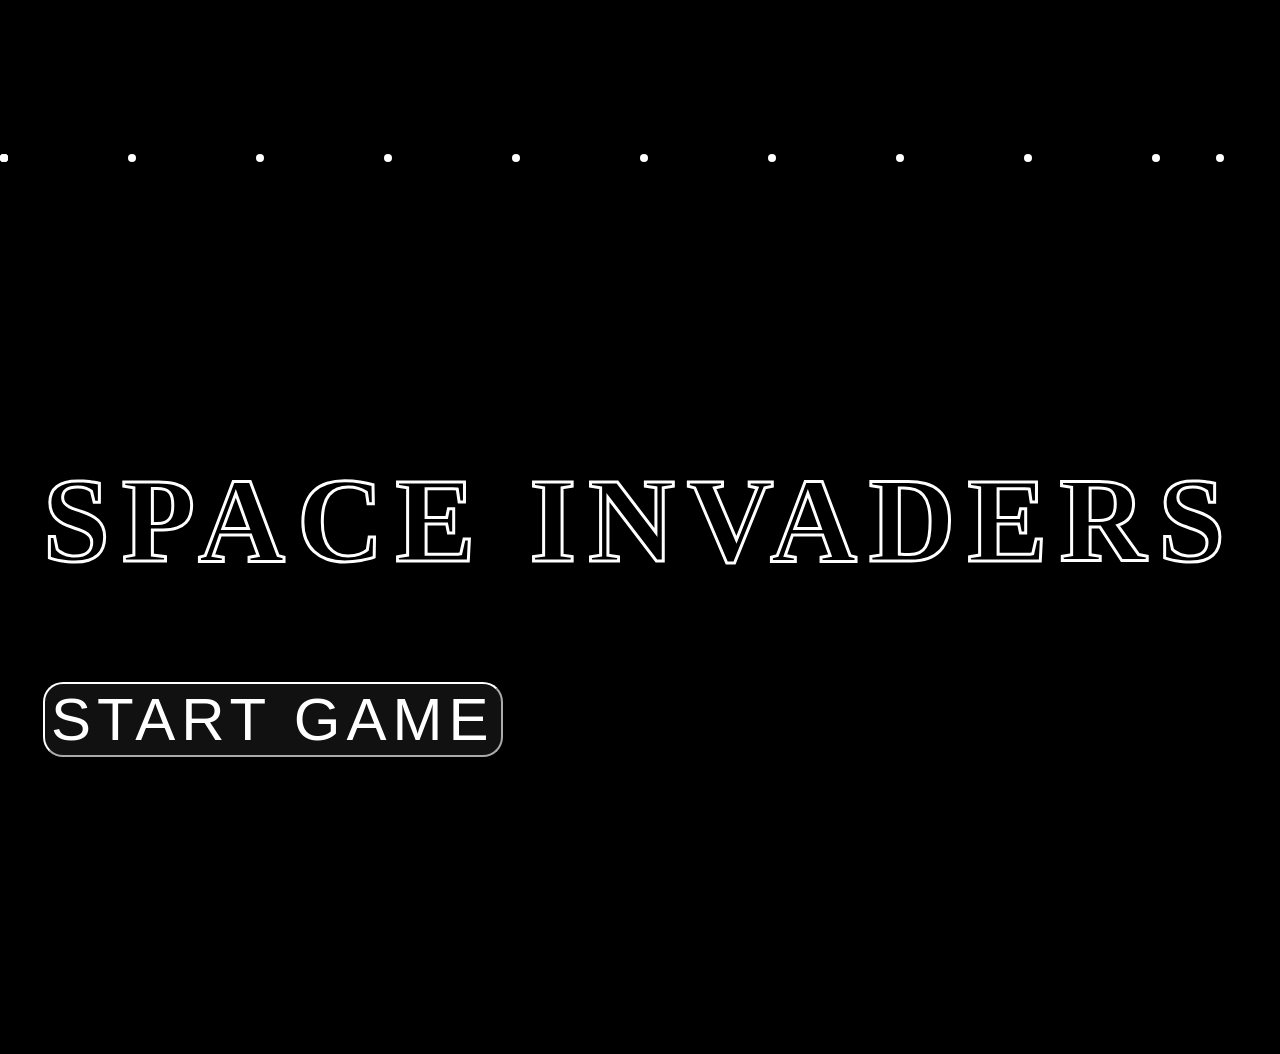
==== index.html @ b7bb2eca "Add files via upload" ====
<!DOCTYPE html>
<html lang="en">
<head>
    
    <title>Space_Invaders_Home_Page</title>
    <link rel="stylesheet" href="./src/styling.css">
</head>
<body>
    <canvas></canvas>
    <div width="2500" height="2500" class="starfield">
        <div class="star"></div>
        <div class="star"></div> 
        <div class="star"></div>
        <div class="star"></div>
        <div class="star"></div>
        <div class="star"></div>
        <div class="star"></div>
        <div class="star"></div>
        <div class="star"></div>
        <div class="star"></div>
        <div class="star"></div>
        <div class="star"></div>
        <div class="star"></div>
        <div class="star"></div>
        <div id="title-screen" class="banner">
            <div class="content">
                <h2>
                    <b>Space Invaders</b>
                </h2>
                <br>
                <br>
                <br>
                <h3>
                    <button id="start-game" onclick="location.href='./src/page_2.html'">
                        START GAME       
                    </button>
                </h3>
            </div>
        </div>
    </div>

    
    

   
</body>
</html>
---- src/styling.css ----
body{
    margin: 0;
    padding: 0;
    height: 80%;
    background: black;
    overflow: hidden;
  }

  .starfield {
    position: absolute;
    width: 100%;
    height: 100%;
  }

  .star {
    position: absolute;
    width: 8px;
    height: 8px;
    background: white;
    border-radius: 50%;
    animation: fall linear infinite;
  }


  .star:nth-child(1){ 
    left: 10%; 
    animation-duration: 5s;
    animation-delay: 0s;  
}

  .star:nth-child(2) { 
    left: 20%;
    animation-duration: 6s;
    animation-delay: 1s;
  }
  .star:nth-child(3){
    left: 30%;
    animation-duration: 4s;
    animation-delay: 2s;
  }
  .star:nth-child(4){
    left: 40%;
    animation-duration: 7s;
    animation-delay: 3s;
  }
  .star:nth-child(5){
    left: 50%;
    animation-duration: 5s;
    animation-delay: 1.5s;
  }
  .star:nth-child(6){
    left: 60%;
    animation-duration: 6s;
    animation-delay: 2.5s;
  }
  .star:nth-child(7){ 
    left: 70%; 
    animation-duration: 4s; 
    animation-delay: 3.5s;
  }
  .star:nth-child(8){ 
    left: 80%; 
    animation-duration: 6s; 
    animation-delay: 4.5s;
  }
  .star:nth-child(9){ 
    left: 90%; 
    animation-duration: 5s; 
    animation-delay: 0.5s;
  }
  .star:nth-child(10){ 
    left: 95%; 
    animation-duration: 7s; 
    animation-delay: 1.2s;
  }

  .banner{
    display: flex;
    justify-content: center;
    align-items: center;
    height: 100vh;
}
.content h2 b{
    -webkit-text-fill-color: transparent;
    -webkit-text-stroke-width: 3px;
    -webkit-text-stroke-color: #fff;
    
    font-size: 120px;
    text-transform: uppercase;
    letter-spacing: 12px;
}

.content h3 button{
    position: center;
    background-color: #111;
    border-color: #fff;
    color: #fff;
    border-radius: 20px;
    font-size: 60px;
    text-transform: uppercase;
    letter-spacing: 6px;
}
  
  @keyframes fall {
    0% {
      transform: translateY(-10px);
      opacity: 1;
    }
    
    100% {
      transform: translateY(100vh);
      opacity: 0;
    }
  }
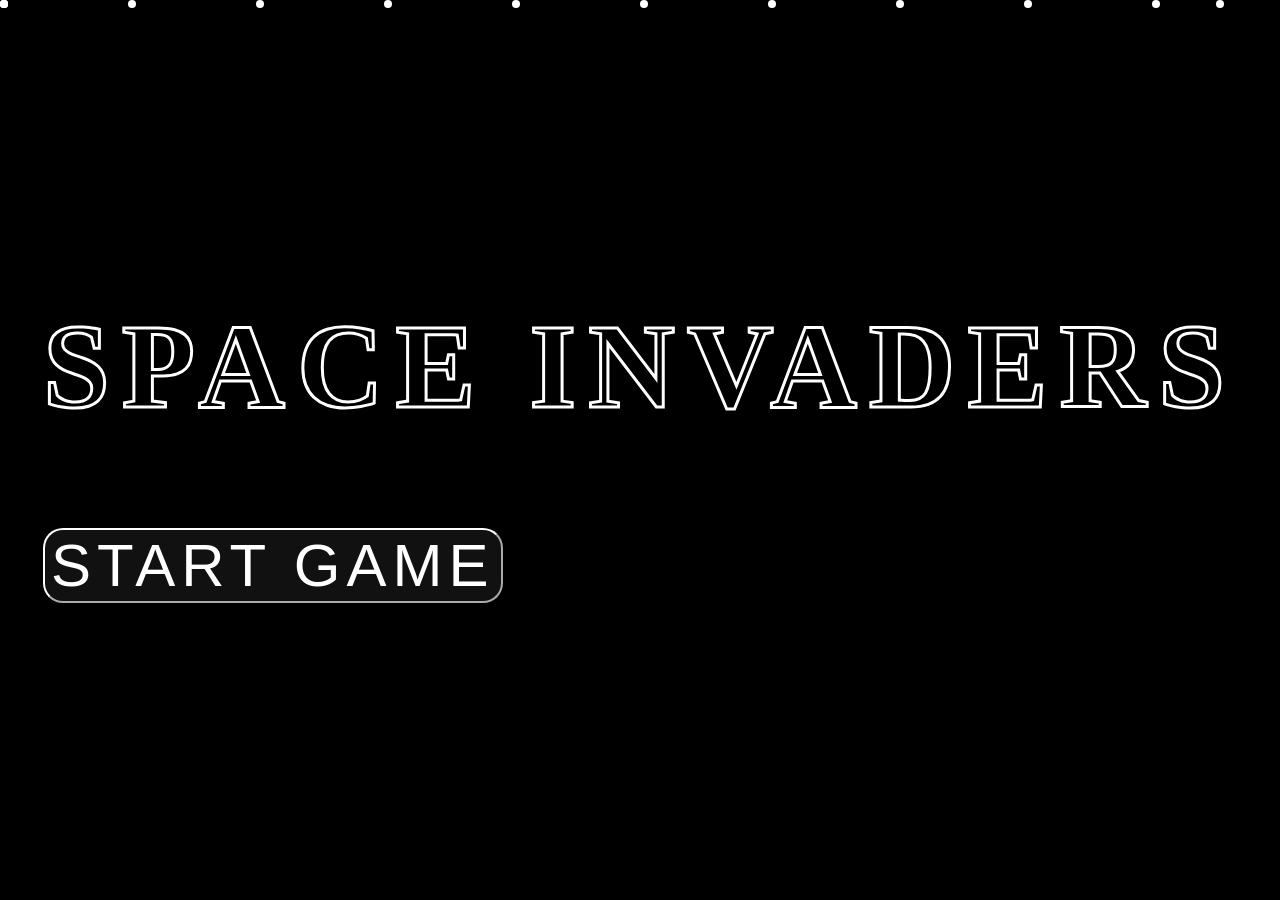
==== commit bdfe084e: "Update index.html" ====
--- a/index.html
+++ b/index.html
@@ -6,7 +6,10 @@
     <link rel="stylesheet" href="./src/styling.css">
 </head>
 <body>
-    <canvas></canvas>
+
+    
+    <audio id="bgMusic" src="./Sounds/AC_DC-Shoot-to-Thrill.mp3" autoplay loop></audio>
+    
     <div width="2500" height="2500" class="starfield">
         <div class="star"></div>
         <div class="star"></div> 
@@ -39,7 +42,22 @@
         </div>
     </div>
 
-    
+    <script>const audio = document.getElementById("bgMusic");
+
+  // Save playback position before leaving
+  window.addEventListener("beforeunload", () => {
+    localStorage.setItem("musicTime", audio.currentTime);
+  });
+  
+  
+  window.addEventListener("load", () => {
+    const time = localStorage.getItem("musicTime");
+    if (time) {
+      audio.currentTime = time;
+    }
+    audio.play();
+  });
+  </script>
     
 
    
--- a/src/styling.css
+++ b/src/styling.css
@@ -5,6 +5,14 @@
     background: black;
     overflow: hidden;
   }
+
+  #scoreboard {
+      font-size: 24px;
+      color: white;
+      position: absolute;
+      top: 20px;
+      left: 20px;
+    }
 
   .starfield {
     position: absolute;
